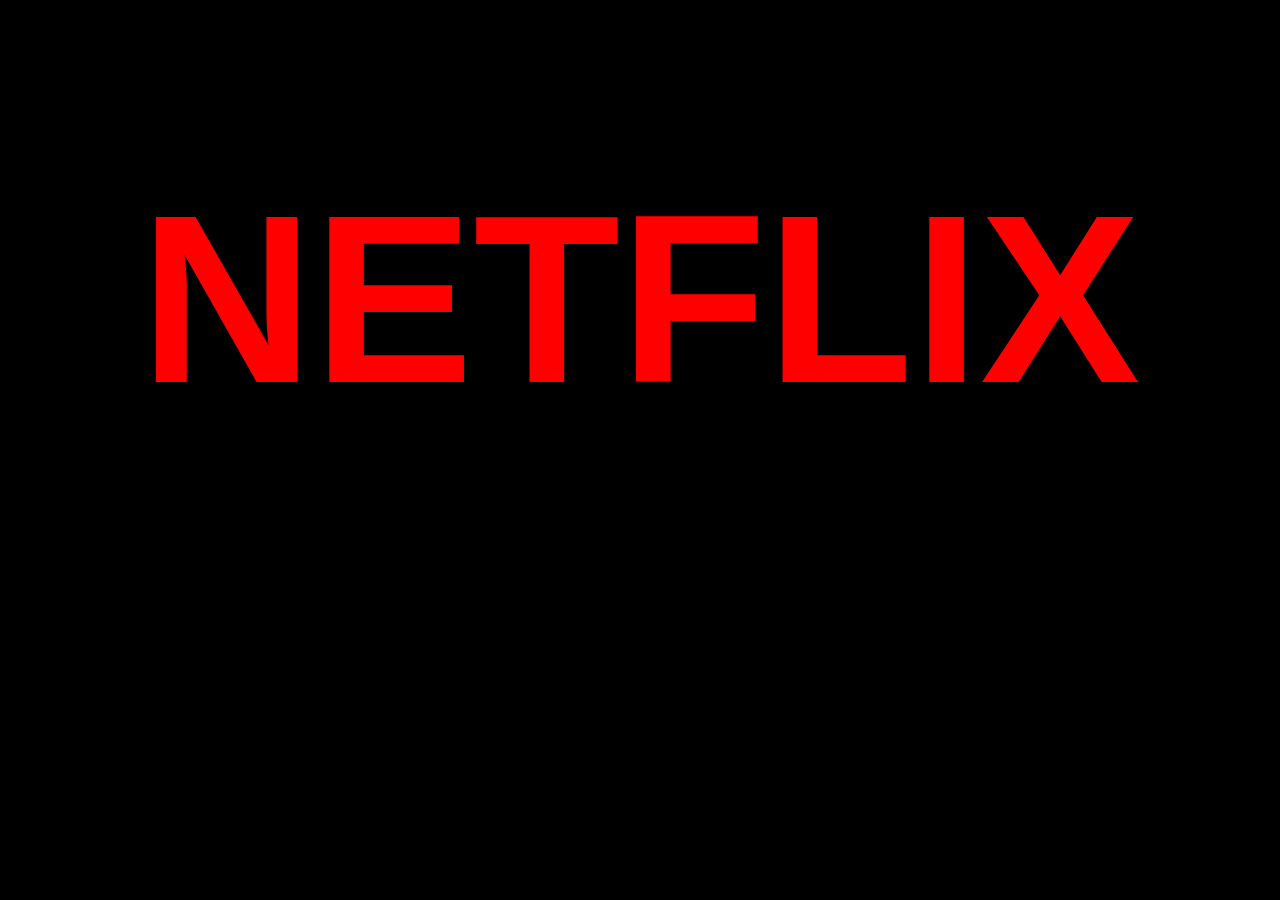
==== netflix/index.html @ 8827e5ad "cambios" ====
<!DOCTYPE html>
<html lang="en">
<head>
    <meta charset="UTF-8">
    <meta http-equiv="X-UA-Compatible" content="IE=edge">
    <meta name="viewport" content="width=device-width, initial-scale=1.0">
    <title>NETFLIX</title>
    <link rel="preconnect" href="https://fonts.googleapis.com">
    <link rel="preconnect" href="https://fonts.gstatic.com" crossorigin>
    <link href="https://fonts.googleapis.com/css2?family=Tilt+Warp&display=swap" rel="stylesheet">
</head>
<style>
    body{
        background-color: black;
        font-size: 120px;
        color: red;
        font-family: 'Anton', sans-serif;

</style>
<body>
    <center>
    <blockquote>
    <h1>NETFLIX</h1>
</blockquote>
</center>


</body>
</html>
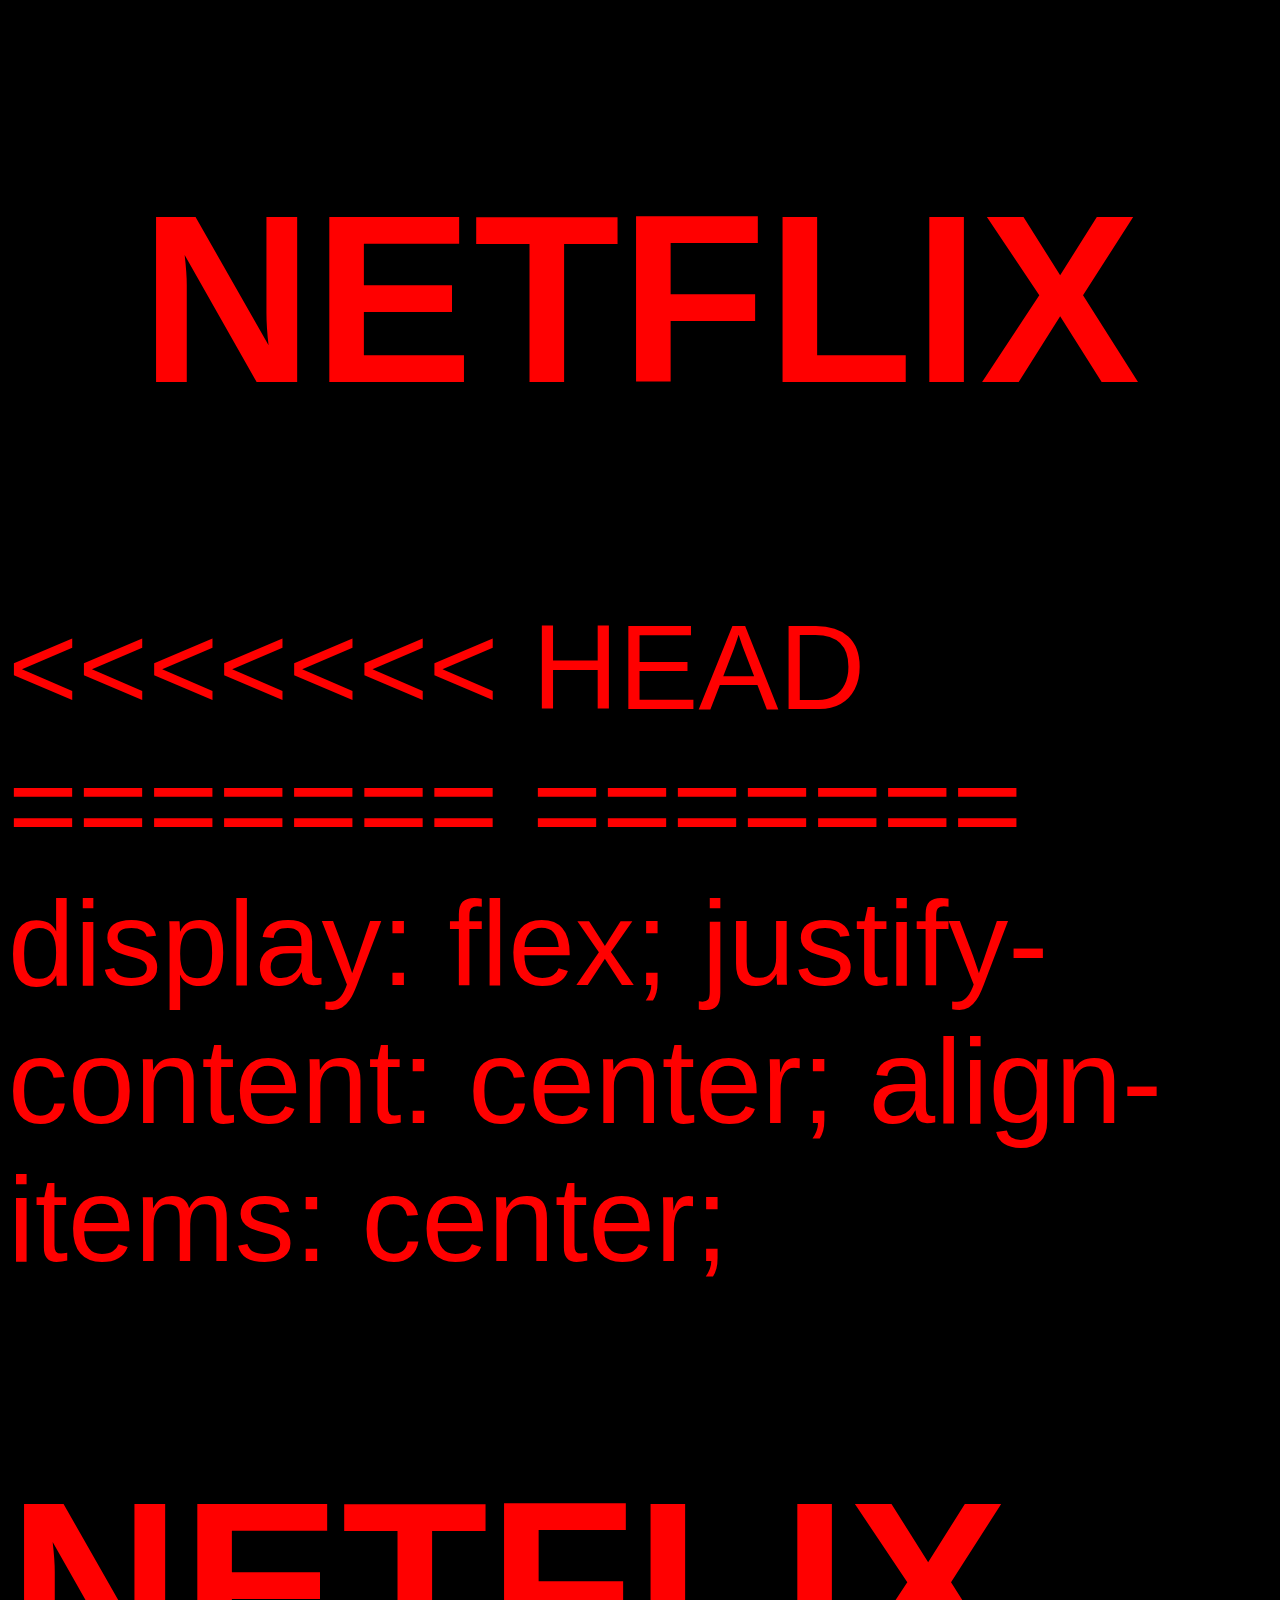
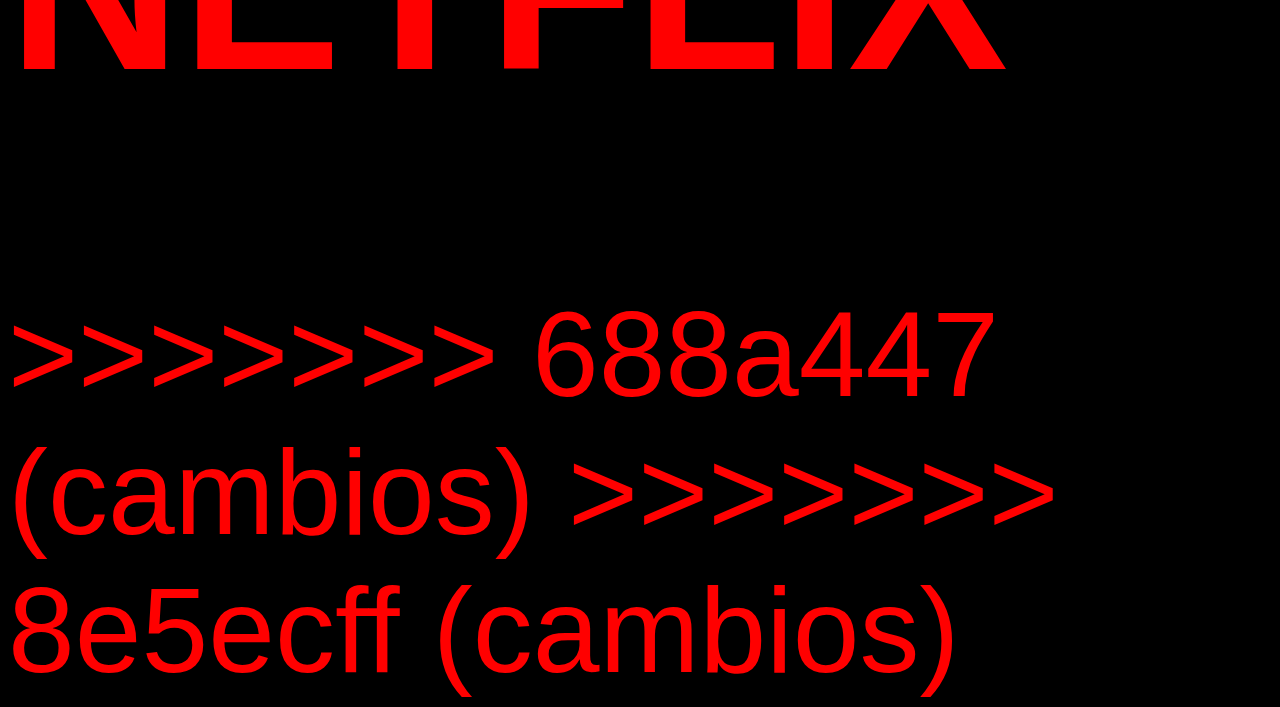
==== commit 6d1434a8: "cambios" ====
--- a/netflix/index.html
+++ b/netflix/index.html
@@ -15,6 +15,10 @@
         font-size: 120px;
         color: red;
         font-family: 'Anton', sans-serif;
+<<<<<<< HEAD
+=======
+<<<<<<< HEAD
+>>>>>>> 8e5ecff (cambios)
 
 </style>
 <body>
@@ -26,4 +30,18 @@
 
 
 </body>
-</html>+<<<<<<< HEAD
+</html>
+=======
+</html>
+=======
+        display: flex;
+        justify-content: center;
+        align-items: center;
+
+</style>
+ </body>
+ <h1>NETFLIX</h1>
+ </html>
+>>>>>>> 688a447 (cambios)
+>>>>>>> 8e5ecff (cambios)
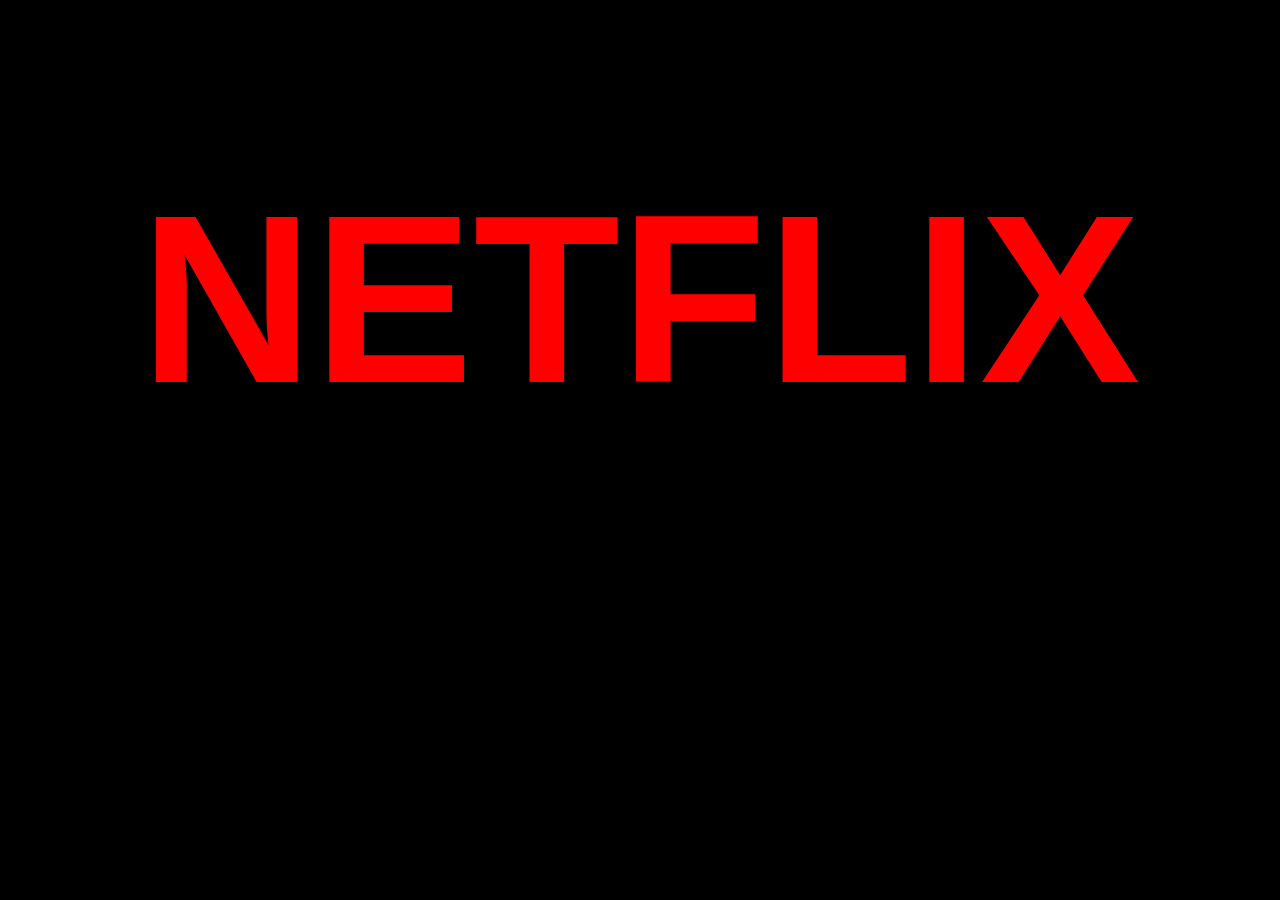
==== commit 4684d61d: "actualizar" ====
--- a/netflix/index.html
+++ b/netflix/index.html
@@ -15,10 +15,7 @@
         font-size: 120px;
         color: red;
         font-family: 'Anton', sans-serif;
-<<<<<<< HEAD
-=======
-<<<<<<< HEAD
->>>>>>> 8e5ecff (cambios)
+    }
 
 </style>
 <body>
@@ -30,18 +27,4 @@
 
 
 </body>
-<<<<<<< HEAD
-</html>
-=======
-</html>
-=======
-        display: flex;
-        justify-content: center;
-        align-items: center;
-
-</style>
- </body>
- <h1>NETFLIX</h1>
- </html>
->>>>>>> 688a447 (cambios)
->>>>>>> 8e5ecff (cambios)
+</html>